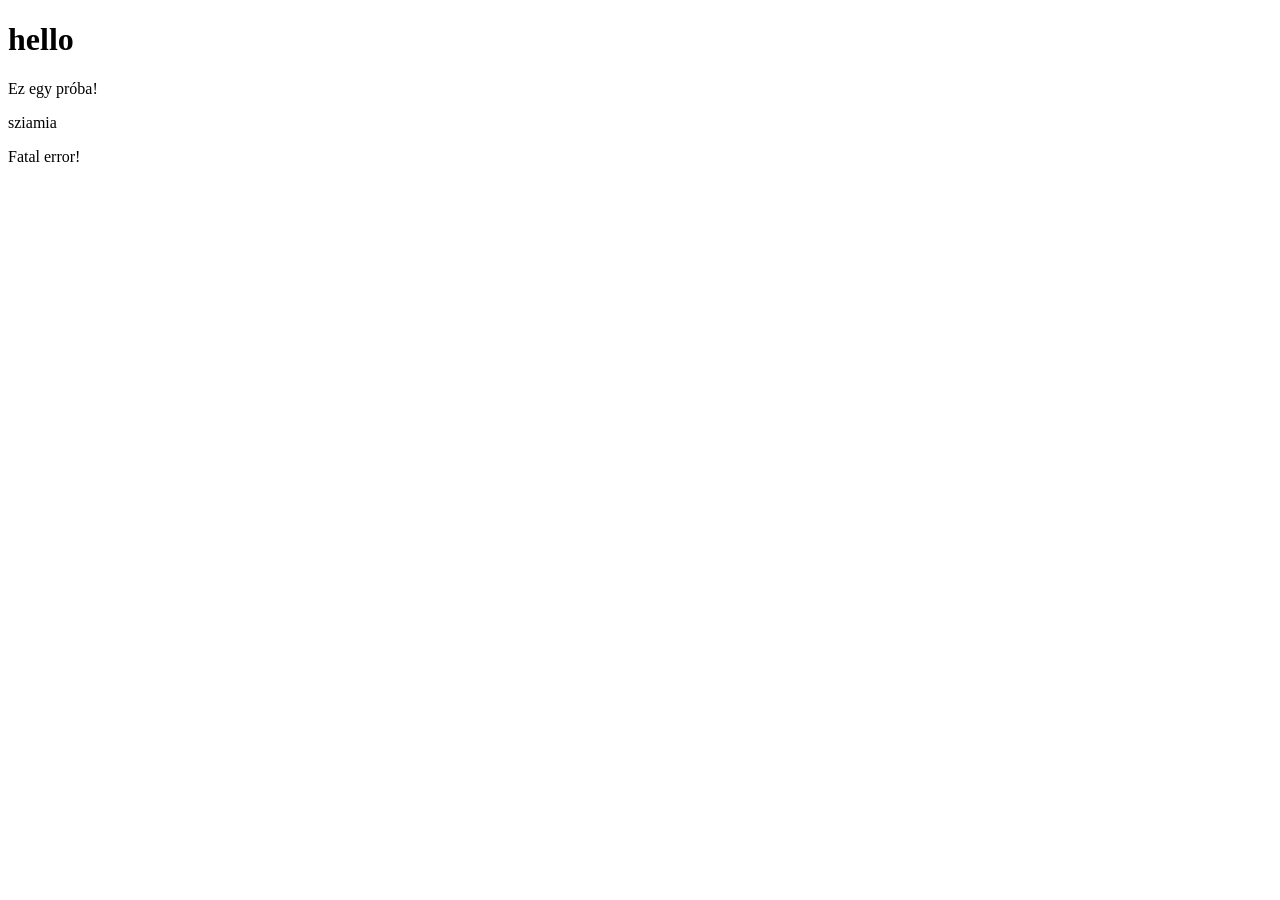
==== index.html @ c7dd9928 "fatal" ====
<!DOCTYPE html>
<html lang="en">
<head>
    <meta charset="UTF-8">
    <meta name="viewport" content="width=device-width, initial-scale=1.0">
    <title>Document</title>
</head>
<body>
    <h1>hello</h1>
    <p>Ez egy próba!</p>
    <p>sziamia</p>
    <p>Fatal error!</p>
</body>
</html>
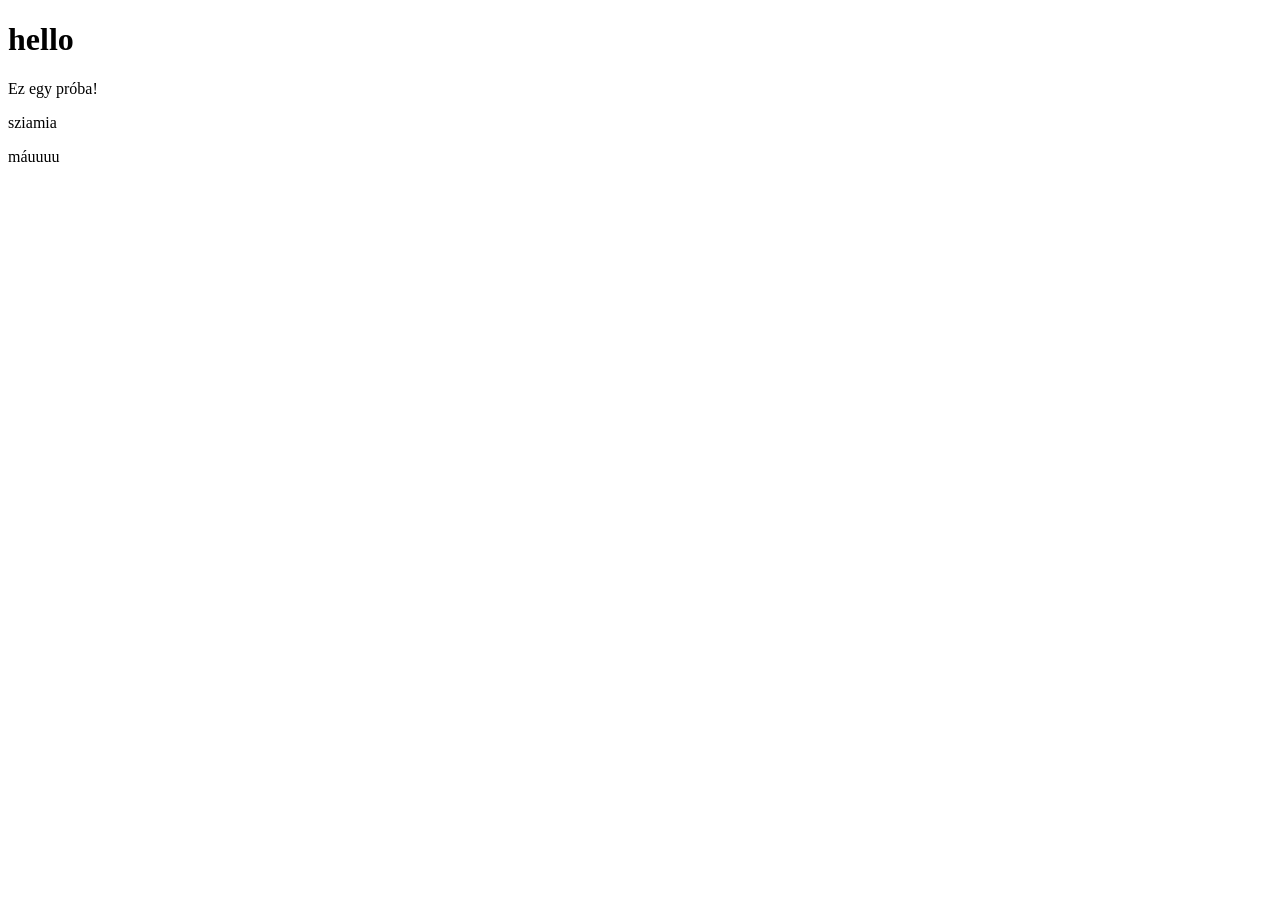
==== commit 0fe18e2c: "meow" ====
--- a/index.html
+++ b/index.html
@@ -9,6 +9,7 @@
     <h1>hello</h1>
     <p>Ez egy próba!</p>
     <p>sziamia</p>
-    <p>Fatal error!</p>
+
+    <p> máuuuu</p>
 </body>
 </html>
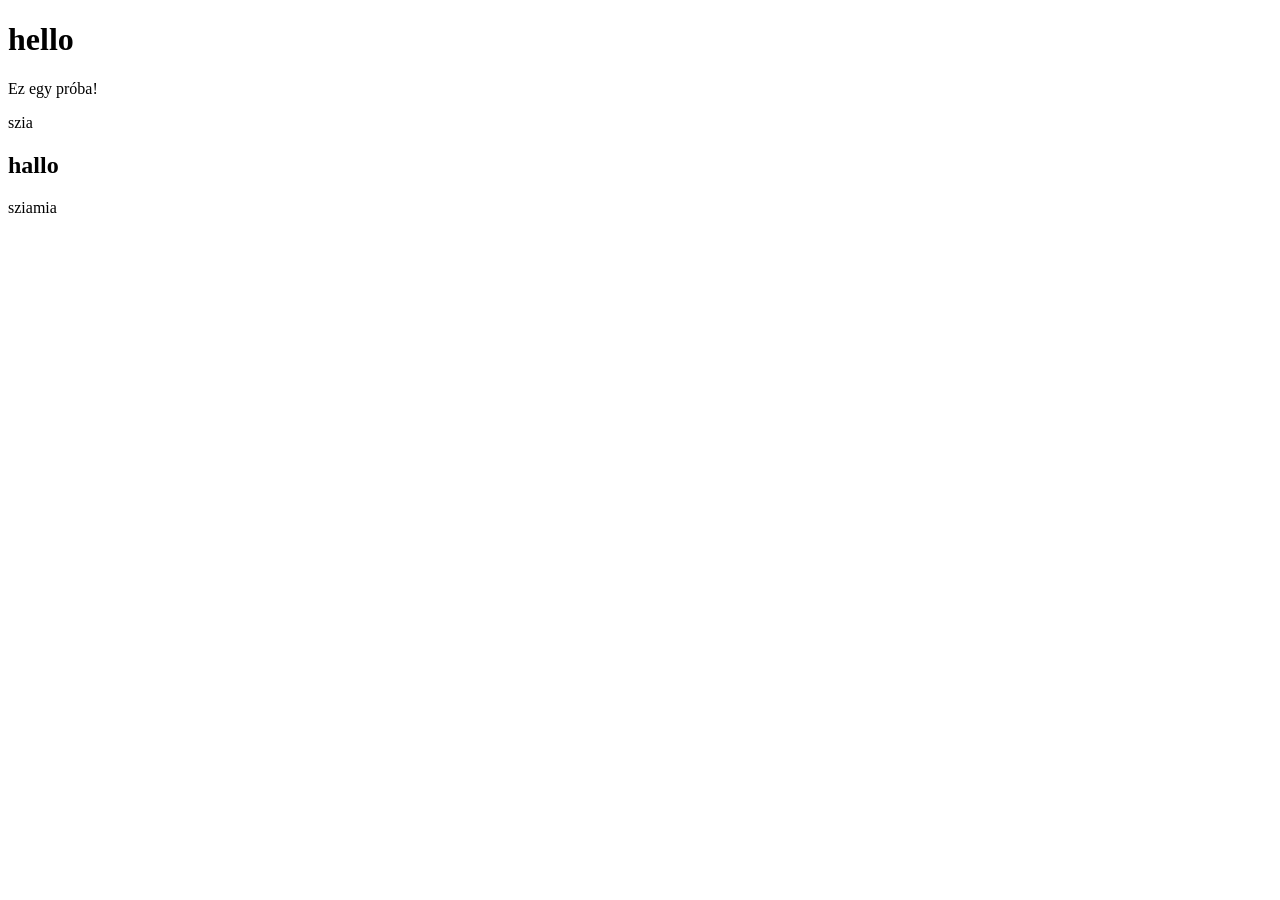
==== commit 8b8ee7d8: "v4" ====
--- a/index.html
+++ b/index.html
@@ -8,8 +8,8 @@
 <body>
     <h1>hello</h1>
     <p>Ez egy próba!</p>
+    <p>szia</p>
+    <h2>hallo</h2>
     <p>sziamia</p>
-
-    <p> máuuuu</p>
 </body>
 </html>
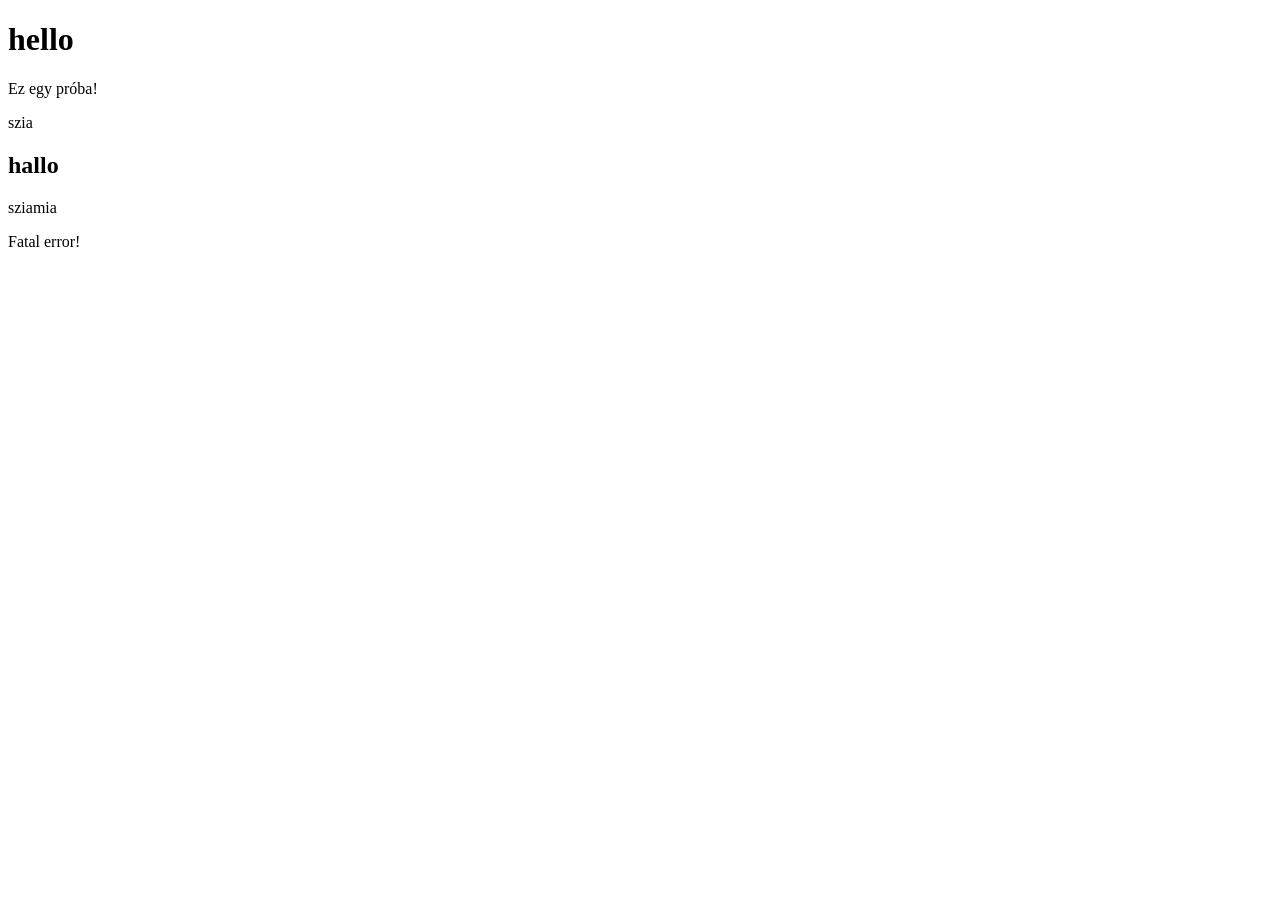
==== commit 634af913: "Merge branch 'main' of https://github.com/KMate97/Kozosmelo_Nora_Mate_Tomi" ====
--- a/index.html
+++ b/index.html
@@ -11,5 +11,6 @@
     <p>szia</p>
     <h2>hallo</h2>
     <p>sziamia</p>
+    <p>Fatal error!</p>
 </body>
 </html>
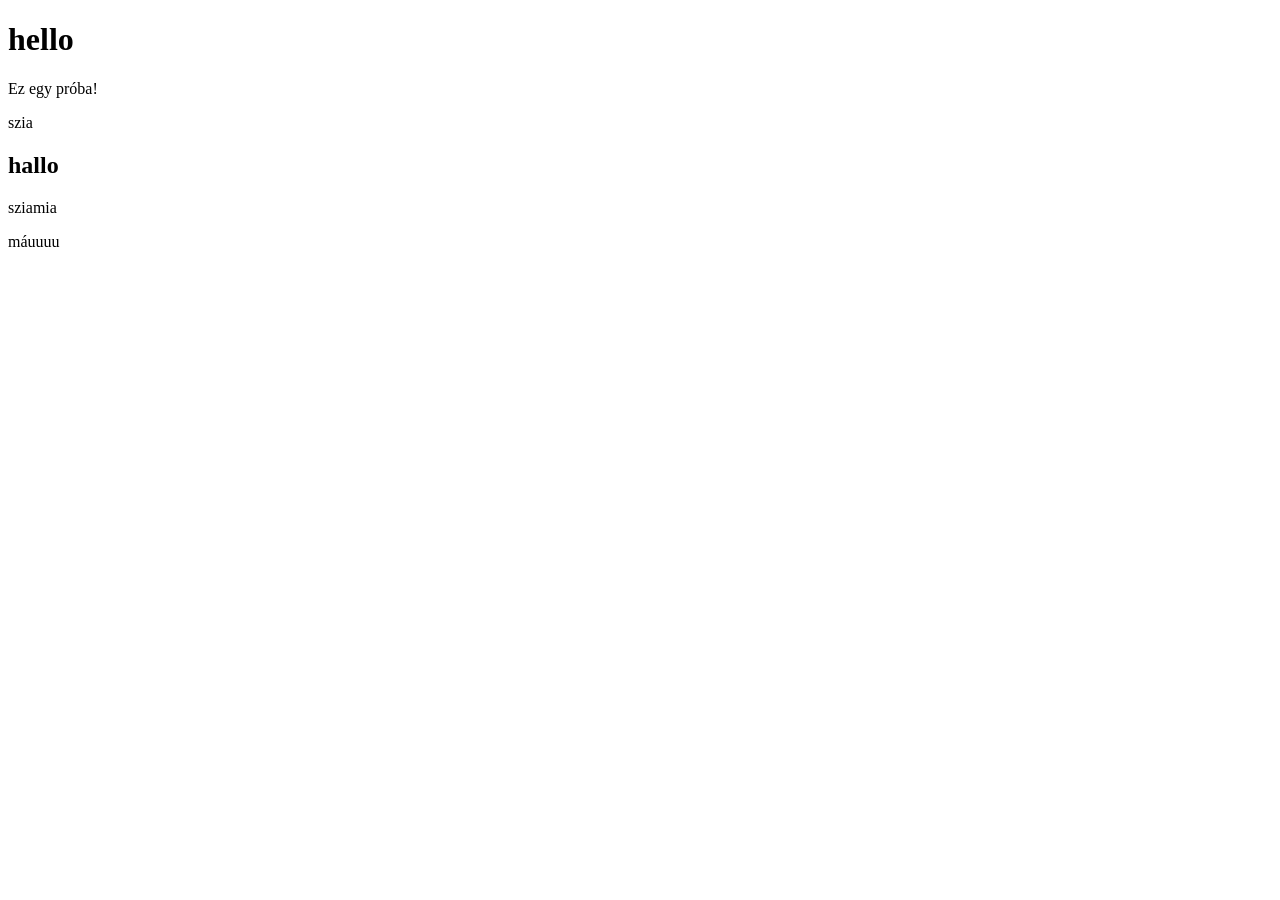
==== commit 11002a74: "Merge branch 'main' of https://github.com/KMate97/Kozosmelo_Nora_Mate_Tomi" ====
--- a/index.html
+++ b/index.html
@@ -11,6 +11,7 @@
     <p>szia</p>
     <h2>hallo</h2>
     <p>sziamia</p>
-    <p>Fatal error!</p>
+
+    <p> máuuuu</p>
 </body>
 </html>
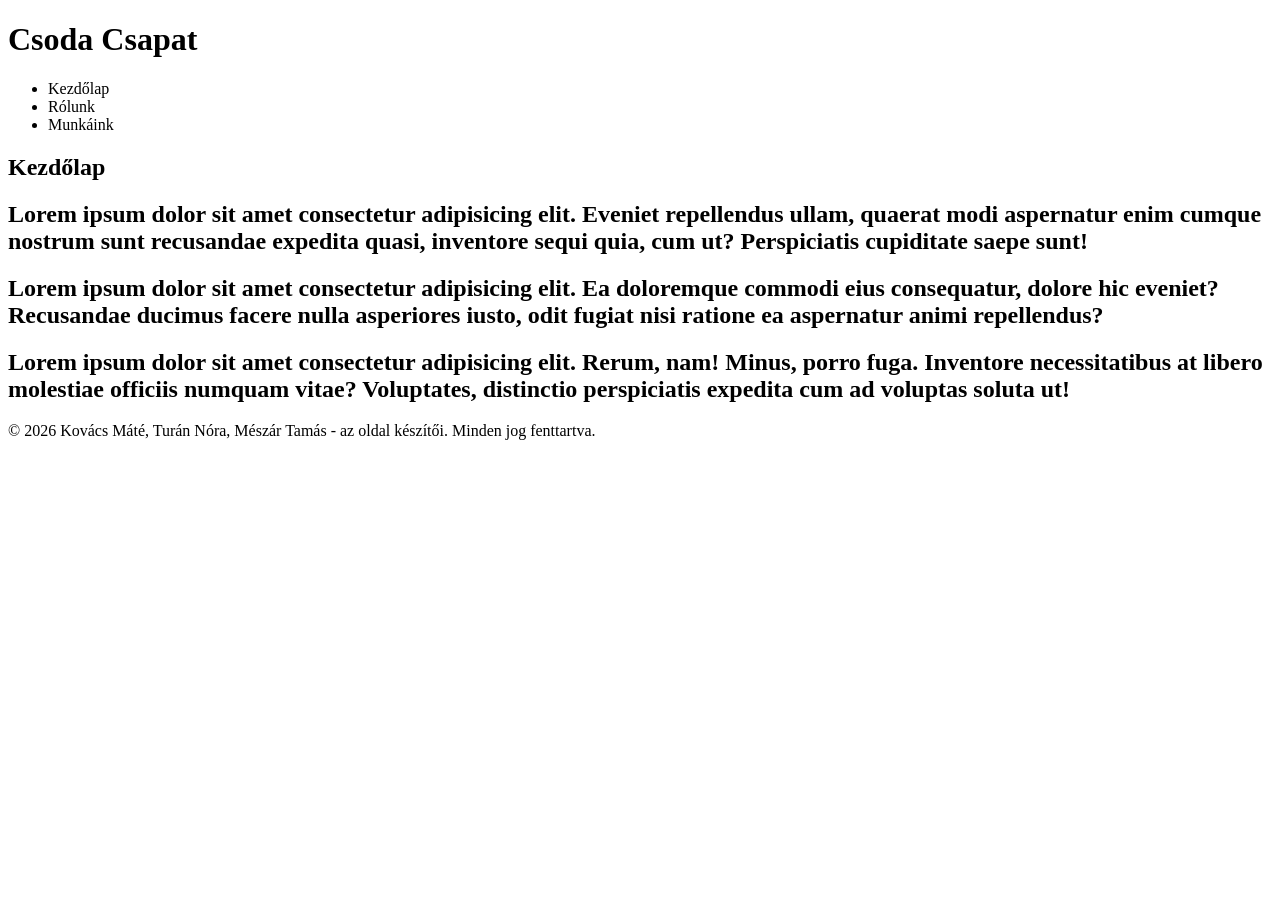
==== commit 403e85f1: "html alapváz v1" ====
--- a/index.html
+++ b/index.html
@@ -1,17 +1,58 @@
-<!DOCTYPE html>
-<html lang="en">
-<head>
-    <meta charset="UTF-8">
-    <meta name="viewport" content="width=device-width, initial-scale=1.0">
-    <title>Document</title>
-</head>
-<body>
-    <h1>hello</h1>
-    <p>Ez egy próba!</p>
-    <p>szia</p>
-    <h2>hallo</h2>
-    <p>sziamia</p>
+<!doctype html>
+<html lang="hu">
+  <head>
+    <meta charset="UTF-8" />
+    <meta name="viewport" content="width=device-width, initial-scale=1.0" />
+    <meta name="description" content="Free Web tutorials" />
+    <meta name="keywords" content="HTML, CSS, JavaScript" />
+    <meta name="author" content="John Doe" />
+    <link rel="stylesheet" href="style.css" />
+    <title>Kovács Máté József</title>
+  </head>
 
-    <p> máuuuu</p>
-</body>
-</html>+  <body>
+    <main>
+      <header class="fejlec">
+        <h1>Csoda Csapat</h1>
+        <nav class="menu">
+          <ul class="lista">
+            <li class="#">Kezdőlap</li>
+            <li class="#">Rólunk</li>
+            <li class="#">Munkáink</li>
+          </ul>
+        </nav>
+      </header>
+      <article class="hero">
+        <h1>Kezdőlap</h1>
+        <section class="tartalom">
+          <h2>
+            Lorem ipsum dolor sit amet consectetur adipisicing elit. Eveniet
+            repellendus ullam, quaerat modi aspernatur enim cumque nostrum sunt
+            recusandae expedita quasi, inventore sequi quia, cum ut?
+            Perspiciatis cupiditate saepe sunt!
+          </h2>
+          <h2>
+            Lorem ipsum dolor sit amet consectetur adipisicing elit. Ea
+            doloremque commodi eius consequatur, dolore hic eveniet? Recusandae
+            ducimus facere nulla asperiores iusto, odit fugiat nisi ratione ea
+            aspernatur animi repellendus?
+          </h2>
+        </section>
+      </article>
+      <aside class="hirlevel">
+        <h2>
+          Lorem ipsum dolor sit amet consectetur adipisicing elit. Rerum, nam!
+          Minus, porro fuga. Inventore necessitatibus at libero molestiae
+          officiis numquam vitae? Voluptates, distinctio perspiciatis expedita
+          cum ad voluptas soluta ut!
+        </h2>
+      </aside>
+      <footer class="lablec">
+        <p>
+          &copy; 2026 Kovács Máté, Turán Nóra, Mészár Tamás - az oldal készítői.
+          Minden jog fenttartva.
+        </p>
+      </footer>
+    </main>
+  </body>
+</html>
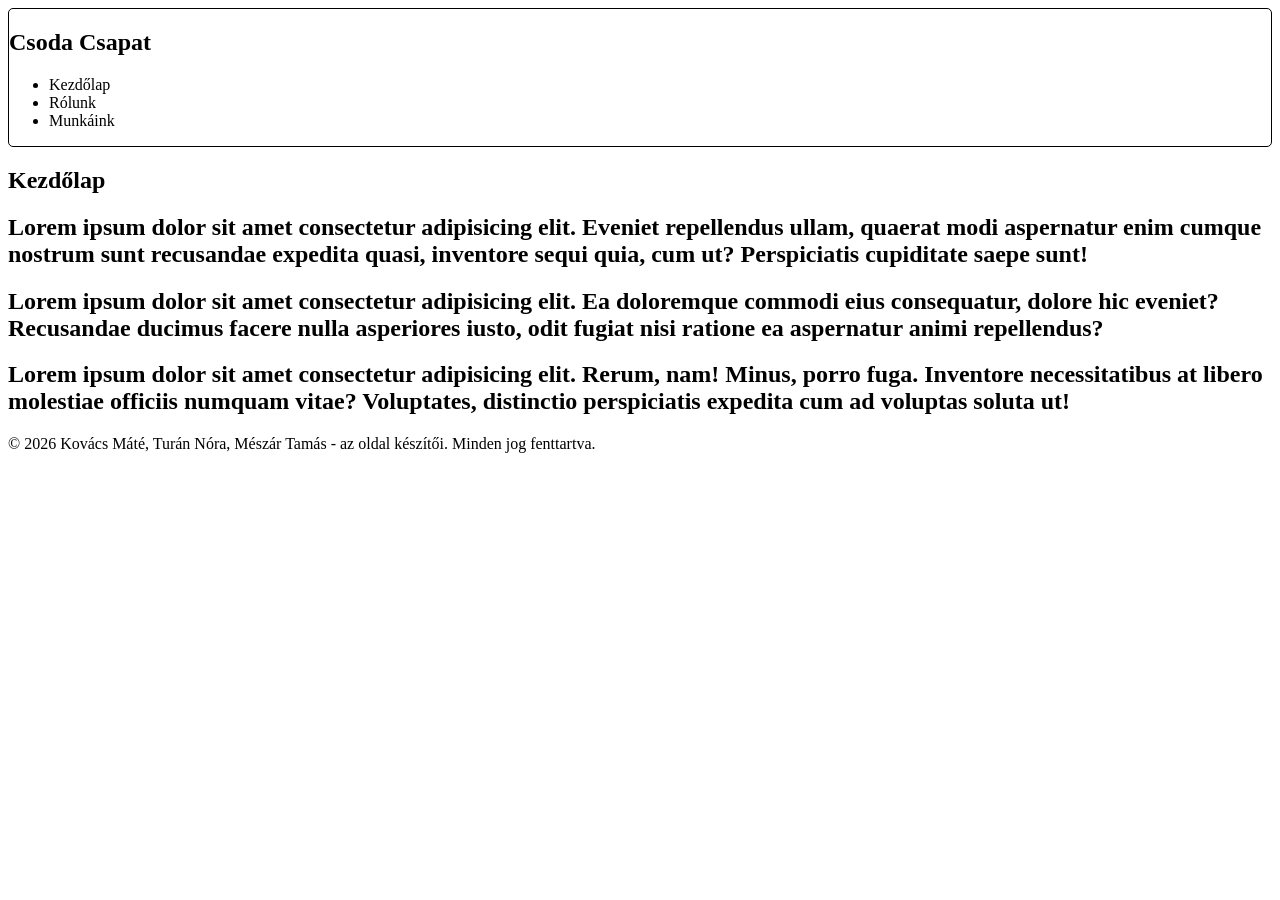
==== commit 612608ba: "nav h1, stilus" ====
--- a/index.html
+++ b/index.html
@@ -13,8 +13,8 @@
   <body>
     <main>
       <header class="fejlec">
-        <h1>Csoda Csapat</h1>
         <nav class="menu">
+          <h1>Csoda Csapat</h1>
           <ul class="lista">
             <li class="#">Kezdőlap</li>
             <li class="#">Rólunk</li>
--- a/style.css
+++ b/style.css
@@ -0,0 +1,6 @@
+.menu {
+    display: ;
+    border: 1px solid black;
+    border-radius: 5px;
+    
+}
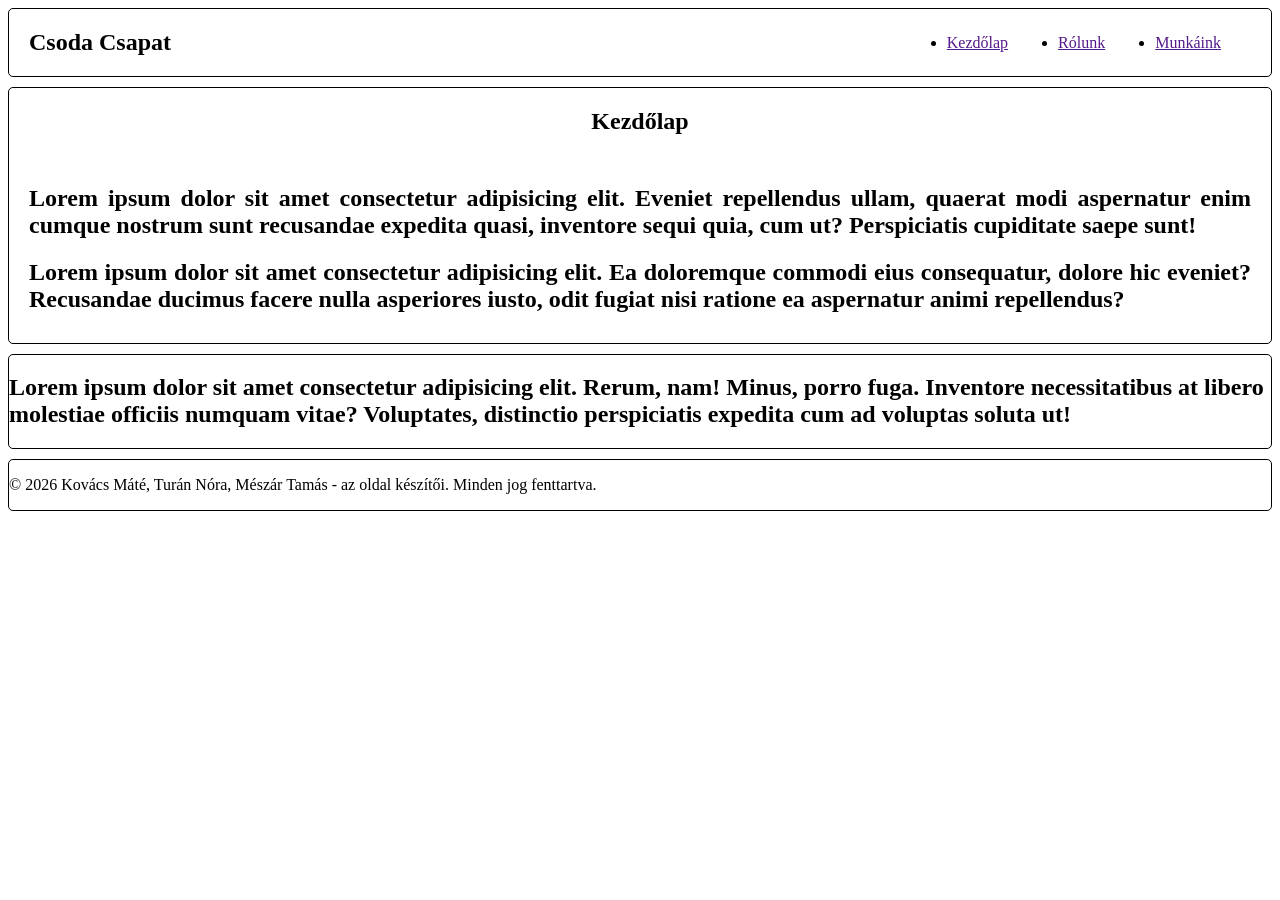
==== commit edb0dd49: "v4 html css" ====
--- a/index.html
+++ b/index.html
@@ -16,9 +16,9 @@
         <nav class="menu">
           <h1>Csoda Csapat</h1>
           <ul class="lista">
-            <li class="#">Kezdőlap</li>
-            <li class="#">Rólunk</li>
-            <li class="#">Munkáink</li>
+            <li class="#"><a href="">Kezdőlap</a></li>
+            <li class="#"><a href="">Rólunk</a></li>
+            <li class="#"><a href="">Munkáink</a></li>
           </ul>
         </nav>
       </header>
--- a/style.css
+++ b/style.css
@@ -1,6 +1,52 @@
 .menu {
-    display: ;
-    border: 1px solid black;
-    border-radius: 5px;
-    
-}+  display: grid;
+  grid-template-columns: 200px auto;
+  border: 1px solid black;
+  border-radius: 5px;
+  margin: auto;
+}
+
+.menu h1 {
+  margin: 20px auto 20px 20px;
+}
+
+.lista {
+  display: grid;
+  grid-template-columns: auto auto auto;
+  gap: 50px;
+  justify-content: right;
+  margin: auto 50px auto 50px;
+}
+
+.hero {
+  display: grid;
+  grid-template-columns:;
+  border: 1px solid black;
+  border-radius: 5px;
+  margin: 10px auto 10px auto;
+}
+
+.hero h1 {
+  text-align: center;
+}
+
+.hero section {
+  text-align: justify;
+  margin: 10px 20px 10px 20px;
+}
+
+.hirlevel {
+  display: grid;
+  grid-template-columns:;
+  border: 1px solid black;
+  border-radius: 5px;
+  margin: auto;
+}
+
+.lablec {
+  display: grid;
+  grid-template-columns:;
+  border: 1px solid black;
+  border-radius: 5px;
+  margin: 10px auto 10px auto;
+}
